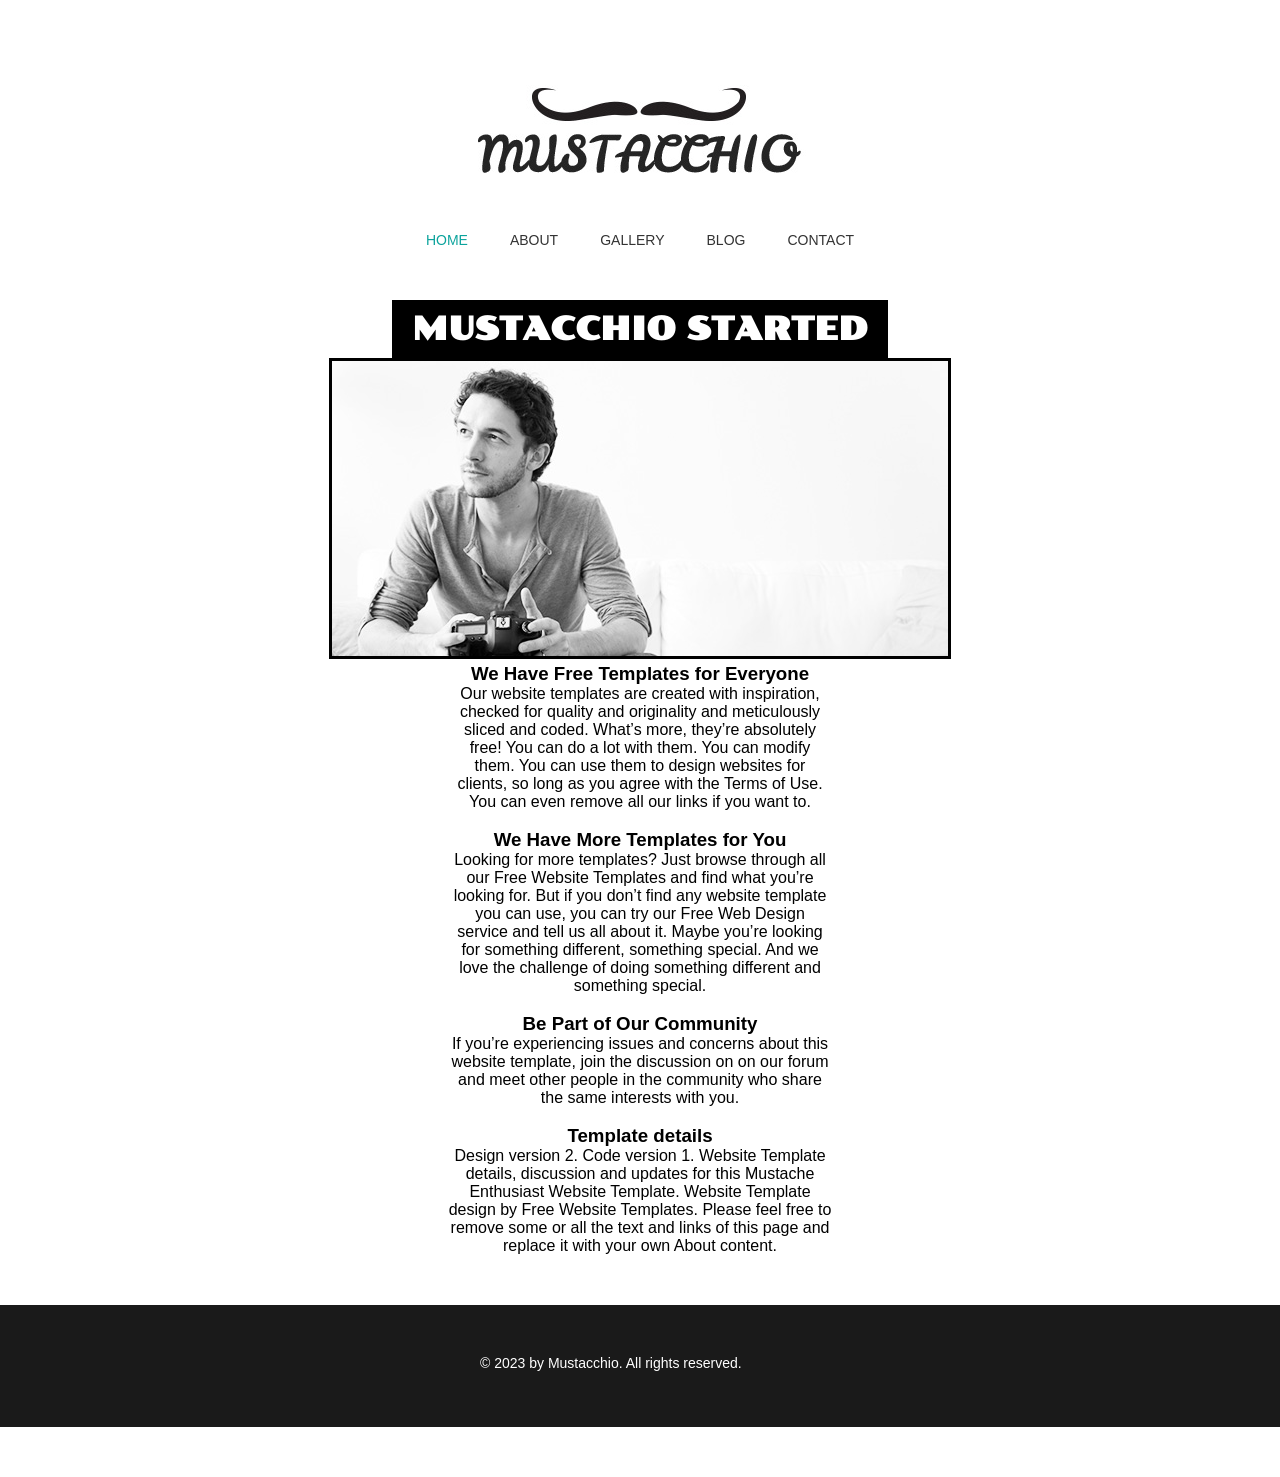
==== about.html @ f9f37c90 "added final page. assignment complete." ====
<!DOCTYPE html>
<html lang="en">
<head>
    <meta charset="UTF-8">
    <meta name="viewport" content="width=device-width, initial-scale=1.0">
    <link rel="stylesheet" href="style.css">
    <link rel="stylesheet" href="gallery.css">
    <link rel="preconnect" href="https://fonts.googleapis.com">
    <link rel="preconnect" href="https://fonts.gstatic.com" crossorigin>
    <link href="https://fonts.googleapis.com/css2?family=Poller+One&display=swap" rel="stylesheet">
    <title>Gallery</title>
</head>
<body>
    <div class="header">
        <div class="image">
            <a href="https://freewebsitetemplates.com/preview/mustacheenthusiast/index.html" target="_blank"><img src="images/logo.jpg" alt="logo.jpg"></a>
        </div>

        <ul>
            <li><a style="color:#0ba39c" href="index.html">HOME</a></li>
            <li><a href="about.html">ABOUT</a></li>
            <li><a href="gallery.html">GALLERY</a></li>
            <li><a href="blog.html">BLOG</a></li>
            <li><a href="contact.html">CONTACT</a></li>
        </ul>
    </div>
    <div class="start">
        <h1>Mustacchio Started</h1>
        <img src="images/photographer.jpg" alt="photo grapher">

        <h3>We Have Free Templates for Everyone</h3>
        <p>Our website templates are created with inspiration, checked for quality and originality and meticulously sliced and coded. What’s more, they’re absolutely free! You can do a lot with them. You can modify them. You can use them to design websites for clients, so long as you agree with the Terms of Use. You can even remove all our links if you want to.</p><br>
        <h3>We Have More Templates for You</h3>
        <p>Looking for more templates? Just browse through all our Free Website Templates and find what you’re looking for. But if you don’t find any website template you can use, you can try our Free Web Design service and tell us all about it. Maybe you’re looking for something different, something special. And we love the challenge of doing something different and something special.</p><br>
        <h3>Be Part of Our Community</h3>
        <p>If you’re experiencing issues and concerns about this website template, join the discussion on on our forum and meet other people in the community who share the same interests with you.</p><br>
        <h3>Template details</h3>
        <p>Design version 2. Code version 1. Website Template details, discussion and updates for this Mustache Enthusiast Website Template. Website Template design by Free Website Templates. Please feel free to remove some or all the text and links of this page and replace it with your own About content.</p>

    </div>
    <div class="footer">
        <div>
            <p>© 2023 by Mustacchio. All rights reserved.</p>
        </div>
    </div>
</body>
</html>
---- style.css ----
*{
    margin: 0;
    padding: 0;
    box-sizing: border-box;
}
.logo-display{
    margin-top:100px;
    display:flex;
    justify-content: center;
}
a:visited{
    color:#333;
}
.header {
    display:flex;
    flex-direction: column;
    margin: 85px auto;
    align-items: center;
    margin-bottom: 2px;
}
ul{
    list-style:none;
    display:flex;
    gap: 42px;
    margin:49px;
}
ul li a{
    font-family: "Arial Black", Gadget, sans-serif;
    color:#333;
    text-decoration: none;
    font-size: 14px;
}
ul li a:hover {
    color:#0ba39c;
}
.content{
    width: 100%;
    height: 770px;
    background-image: url("https://freewebsitetemplates.com/preview/mustacheenthusiast/images/the-beacon.jpg");
    background-repeat: no-repeat;
    background-size: 100%;
}
.content .text{
    background-image: none;
    height:fit-content;
    width:35%;
    margin-top: 7.6%;
    line-height: 0.85;
    margin-right:22%;
    float: right;
    text-align: center;
    width: fit-content;
}
.text h2 {
    padding: 20px 30px;
    background-color:white;
    font-size:20px;
    font-family: "Poller One";
    text-transform: uppercase;
}
.text p{
    background-color: black;
    padding: 10px 15px;
    color:white;
    font-size:20px;
    width:fit-content;
    font-family: Arial, Helvetica, sans-serif;;
}
.content input{
    background-color: #0ba39c;
    min-height: 75px;
    min-width: 150px;
    border:none;
    float:left;
    color:white;
    font-size: 18px;

}
.images {
    display:flex;
    gap:20px;
    justify-content: center;
    text-align: center;
    margin:5px
}
.images img {
    border: 2px solid black;
}
.images .caption:hover{
    opacity: 1;
    transition: 0.5s ease-in-out;
}
.images .caption {
    flex-direction: column;
    font-family: "Poller One";
    font-size:13px;
    text-transform: uppercase;
    opacity: 0.8;
}
.images .caption h2{
    opacity: 1;
    font-weight:normal
}
div.footer{
    background-color: #1a1a1a;
    font-family: Arial, Helvetica, sans-serif;
    
    margin: 50px 0 50px;
    height: 122px;
}
.footer p{
    font-size: 14px;
    color:white;
    margin-left:480px;
}
.footer div {
    display:block;
    padding-top:50px
}
.start{
    text-align: center;
    margin-bottom: 10px;
    
}
.start h3, .start p {
    font-family: Arial, Helvetica, sans-serif;
    width:30%;
    margin: 0 35%;
}
.start img{
    border: 3px solid black
}
---- gallery.css ----
*{
    margin: 0;
    padding: 0;
    box-sizing: border-box;
}
h1 {
    margin: auto;
    font-family: "Poller One";
    text-transform: uppercase;
    color:white;
    background-color:black;
    max-width: fit-content;
    padding: 10px 20px;
    text-align: center;
}
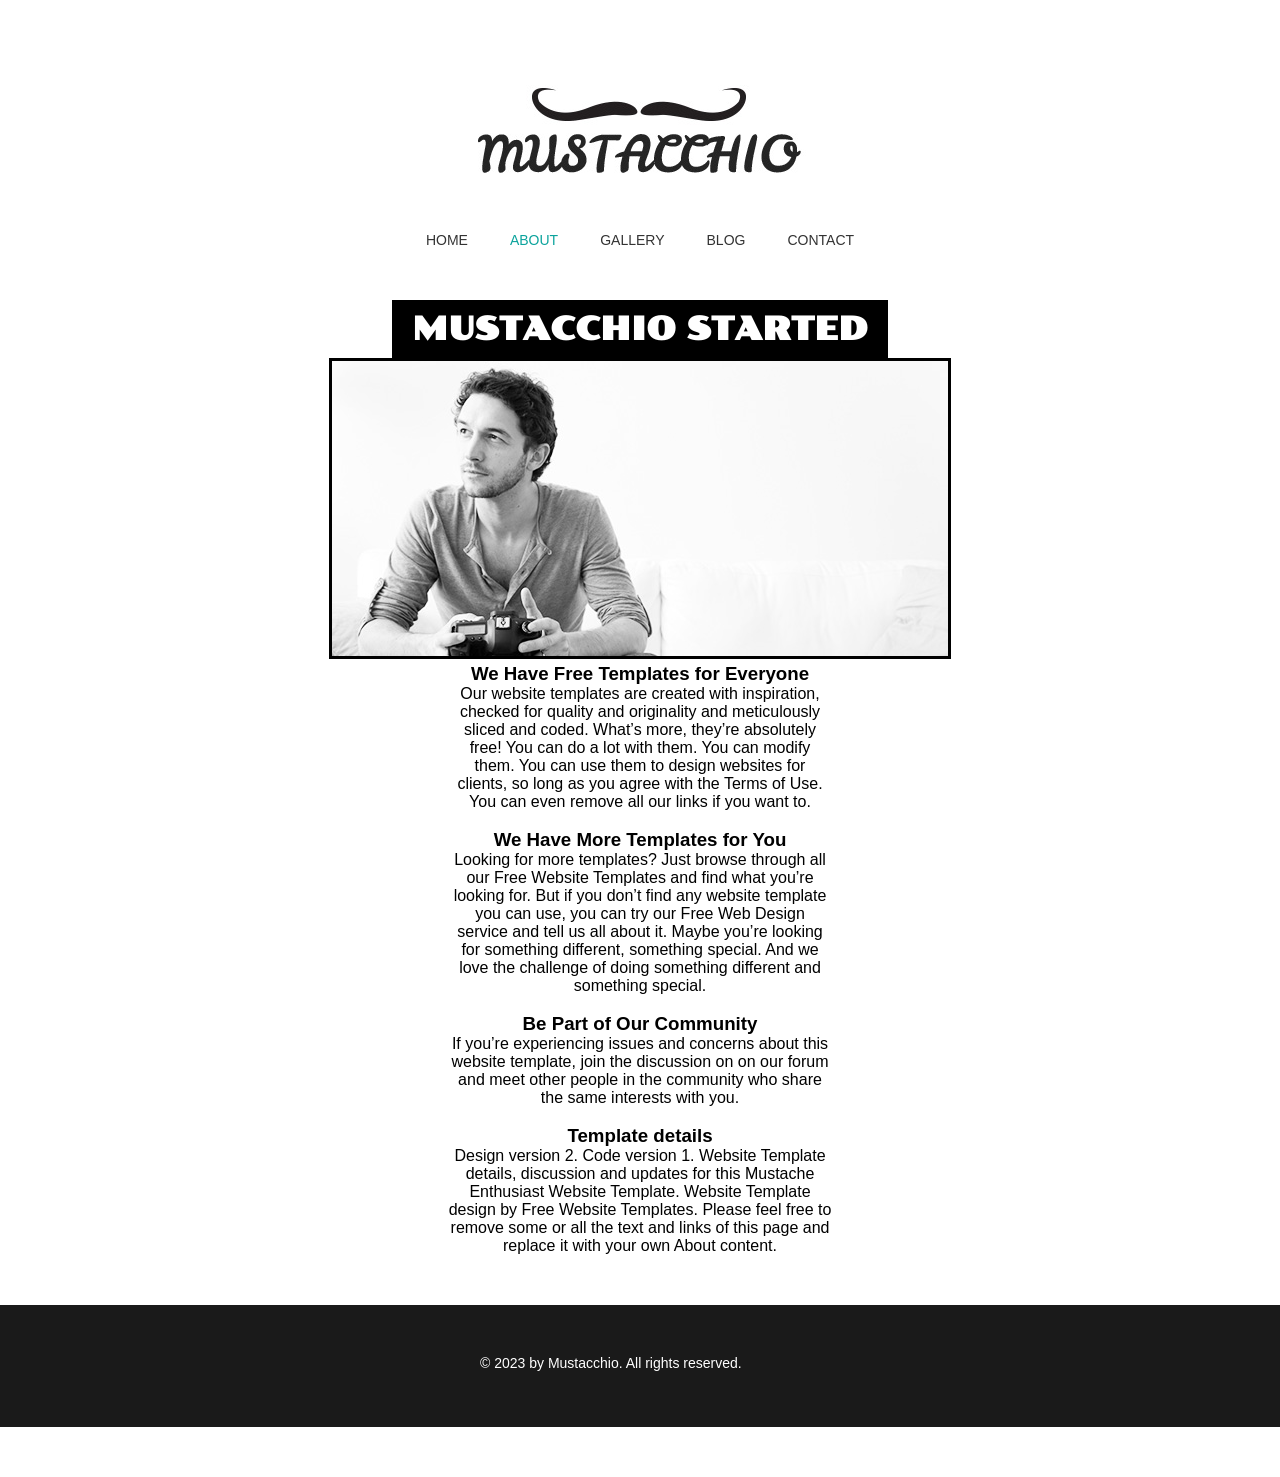
==== commit 1ddcaacf: "final touches" ====
--- a/about.html
+++ b/about.html
@@ -17,8 +17,8 @@
         </div>
 
         <ul>
-            <li><a style="color:#0ba39c" href="index.html">HOME</a></li>
-            <li><a href="about.html">ABOUT</a></li>
+            <li><a href="index.html">HOME</a></li>
+            <li><a style="color:#0ba39c" href="about.html">ABOUT</a></li>
             <li><a href="gallery.html">GALLERY</a></li>
             <li><a href="blog.html">BLOG</a></li>
             <li><a href="contact.html">CONTACT</a></li>
